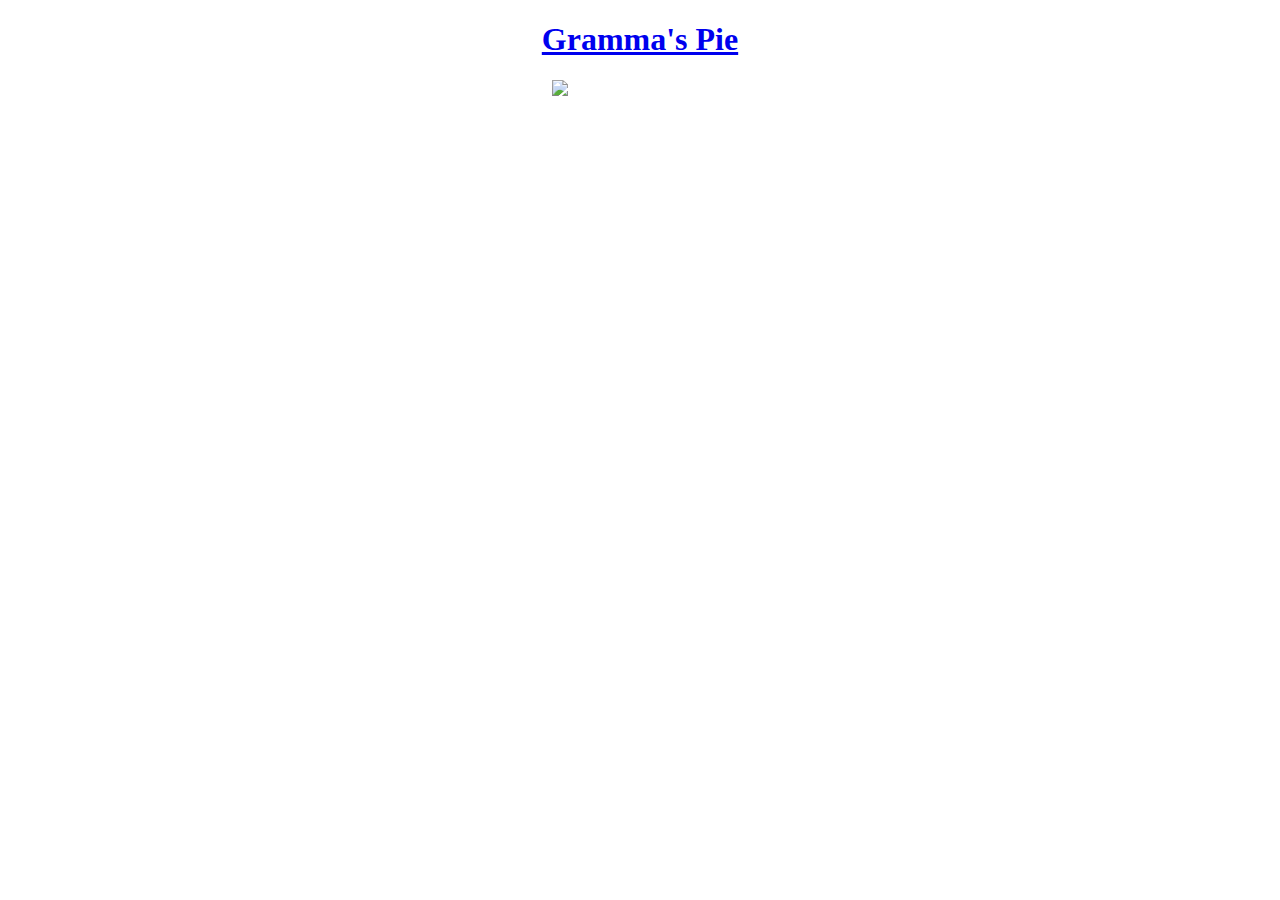
==== src/index.html @ 0dbe317b "Add files via upload" ====
<!DOCTYPE html>
<html>
<head>
	<meta charset="utf-8">
	<title> Index </title>
	<h1 align="center"><a href="pie.html">Gramma's Pie</a></h1>
</head>
<body>
	<img src="http://courses.cs.washington.edu/courses/cse190m/09sp/homework/1/pie.jpg" style="position: relative;left: 43%;top: 30%;" />
</body>
</html>
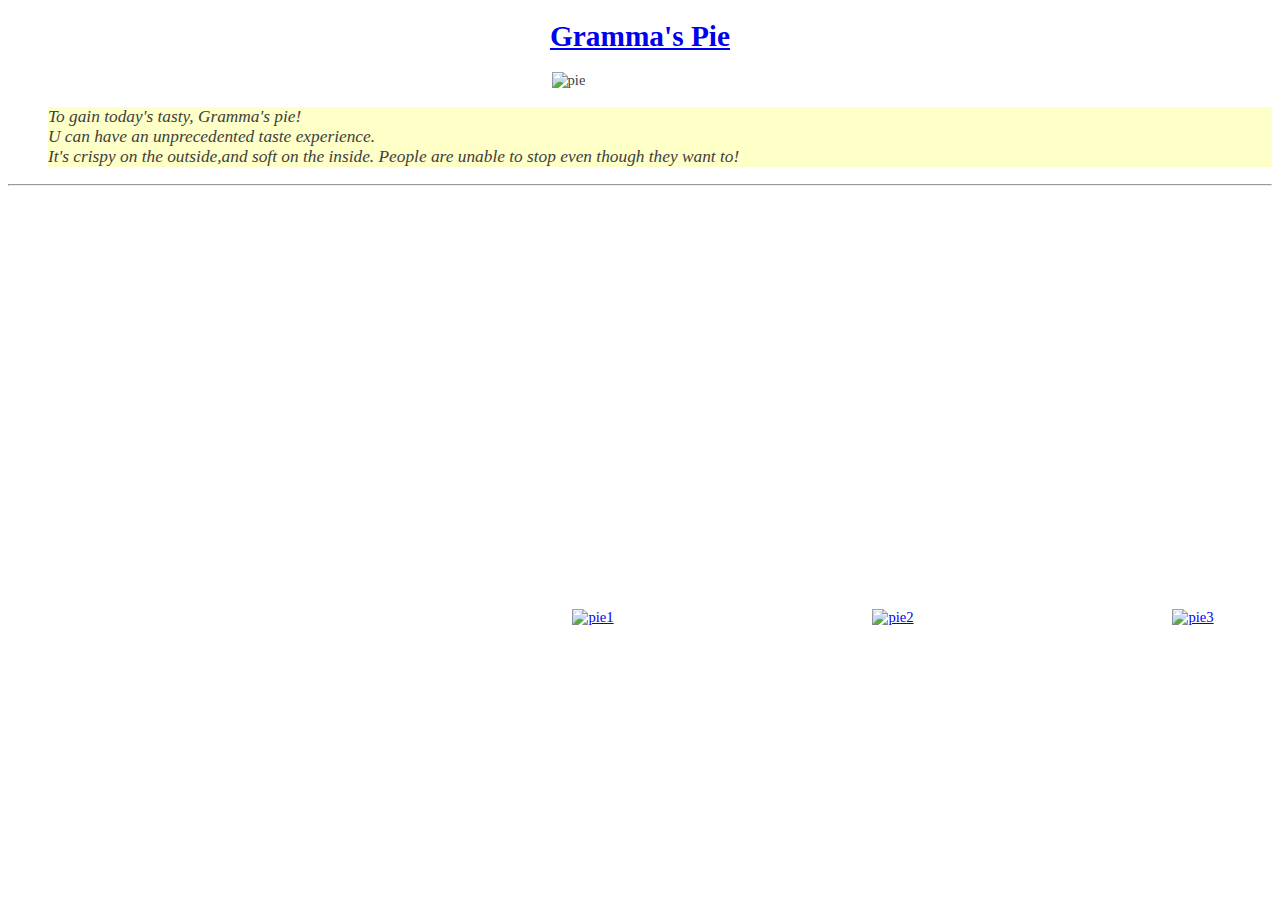
==== commit 9bad741c: "Add files via upload" ====
--- a/src/index.html
+++ b/src/index.html
@@ -1,11 +1,65 @@
 <!DOCTYPE html>
-<html>
+<html lang="en">
 <head>
 	<meta charset="utf-8">
+	<link rel="stylesheet" type="text/css" href="index.css" media="screen"/>
 	<title> Index </title>
-	<h1 align="center"><a href="pie.html">Gramma's Pie</a></h1>
 </head>
+
 <body>
-	<img src="http://courses.cs.washington.edu/courses/cse190m/09sp/homework/1/pie.jpg" style="position: relative;left: 43%;top: 30%;" />
+	<h1><a href="pie.html">Gramma's Pie</a></h1>
+	<img src="http://courses.cs.washington.edu/courses/cse190m/09sp/homework/1/pie.jpg" alt="pie" style="position: relative;left: 43%;top: 30%;" />
+	<p>To gain today's tasty, Gramma's pie!
+	<br/>
+	U can have an unprecedented taste experience.
+	<br/>
+	It's crispy on the outside,and soft on the inside. People are unable to stop even though they want to!
+	</p><hr/>
+
+	<DIV id=demo>
+	<table>
+	<tr>
+	<td id=demo1>
+
+	<table>
+	<tr>
+	<td>
+	<a href="http://tech.ifeng.com/a/20180807/45107110_0.shtml">
+	<img src="pie4.jpg" alt="pie1" /></a>
+	</td>
+	<td>
+	<a href="https://tw.stockfresh.com/image/2667100/apple-pie">
+	<img src="pie1.png" alt="pie2" /></a>
+	</td>
+	<td>
+	<a href="http://www.tingclass.net/show-9074-270373-1.html">
+	<img src="pie3.jpg" alt="pie3" /></a>
+	</td>
+	</tr>
+	</table>
+
+	</td>
+	<TD id=demo2></TD>
+	</tr>
+	</table>
+	</DIV> 
+
+	<SCRIPT>
+	var speed=30//速度数值越大速度越慢
+	var demo2 = document.getElementById("demo2");
+	var demo = document.getElementById("demo");
+	var demo1 = document.getElementById("demo1");
+	demo2.innerHTML=demo1.innerHTML
+	function Marquee(){
+	if(demo2.offsetWidth-demo.scrollLeft<=0)
+	demo.scrollLeft-=demo1.offsetWidth
+	else{
+	demo.scrollLeft++
+	}
+	}
+	var MyMar=setInterval(Marquee,speed)
+	demo.onmouseover=function() {clearInterval(MyMar)}
+	demo.onmouseout=function() {MyMar=setInterval(Marquee,speed)}
+	</SCRIPT>
 </body>
 </html>
--- a/src/index.css
+++ b/src/index.css
@@ -0,0 +1,49 @@
+h1{
+	text-align: center;
+}
+body{
+	background-color: white;
+	background-image: url("https://courses.cs.washington.edu/courses/cse190m/09sp/homework/1/silverware.jpg");
+	color: #404040;
+	background-repeat: repeat;
+	background-attachment: scroll;
+	font-size: 11pt;
+	font-family: Georgia,Garamond,serif;
+}
+p{
+	display: block;
+	font-style: italic;
+	background-color: #FFFFC8;
+	margin-left: 30pt;
+	font-size: 13pt;
+}
+#demo{
+	overflow: hidden;
+	width: 900px;
+	height: 260px;
+	top: 485px;
+	left: 465px;
+	position: absolute;
+}
+table{
+	width: 900px;
+	border: 0;
+	padding: 0;
+	border-spacing: 0;
+}
+td{
+	text-align: center;
+	height: 260px;
+	width: 320px;
+}
+img{
+	width: 300px;
+	height: 250px;
+	border: 0;
+}
+#demo2{
+	width: 1px;
+}
+#demo1{
+	vertical-align: top;
+}